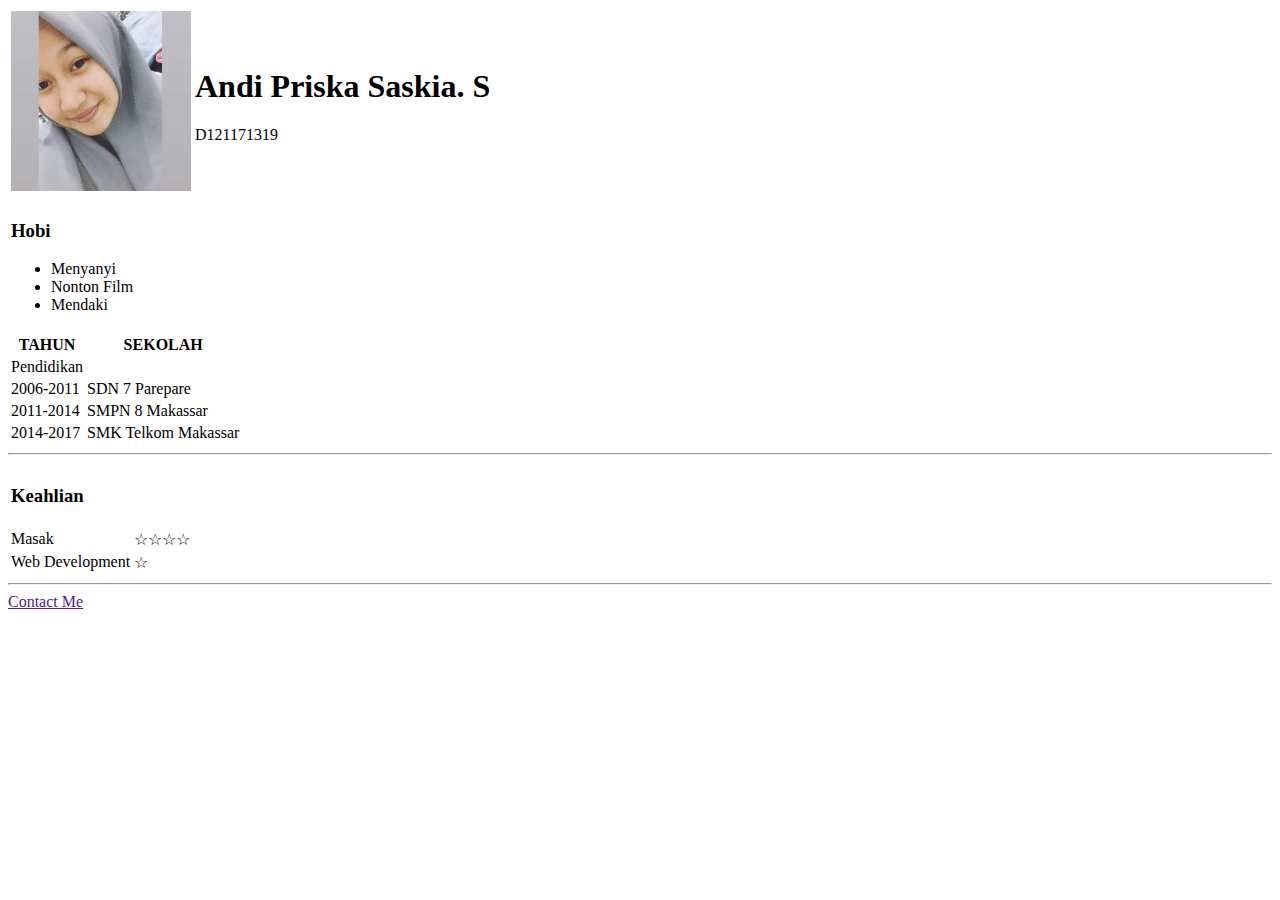
==== index.html @ 38f62962 "Update index.html" ====
<!DOCTYPE html>
<html>
    <head>
        <title>priskaaa</title>
    </head>
    <body>
        <table>
            <tr>
                <td><img src="priska/img.jpg" alt="gambar tidak ditemukan" width="180" height="180"></td>
                <td><h1>Andi Priska Saskia. S</h1><p>D121171319</p></td>
            </tr>
        </table>
        <table>
            <tr>
                <td>
                    <h3>Hobi</h3>
                    <ul>
                        <li>Menyanyi</li>
                        <li>Nonton Film</li>
                        <li>Mendaki</li>
                    </ul>
                 </td>
            </tr>
        </table>
        <table>
           <td>Pendidikan</td>
            <thead>
                <th>TAHUN</th>
                <th>SEKOLAH</th>
            </thead>
            <tr>
                <td>2006-2011</td>
                <td>SDN 7 Parepare</td>
            </tr>
            <tr>
                <td>2011-2014</td>
                <td>SMPN 8 Makassar</td>
            </tr>
            <tr>
                <td>2014-2017</td>
                <td>SMK Telkom Makassar</td>
            </tr>
        </table>
        <table>
            <hr>
            <tr>
                <td><h3>Keahlian</h3></td>
            </tr>
            <tr>
                <td>Masak</td>
                <td>&#9734&#9734&#9734&#9734</td>
            </tr>
            <tr>
                <td>Web Development</td>
                <td>&#9734</td>
            </tr>
        </table>
        <hr>
        <a href="">Contact Me</a>
    </body>
</html>
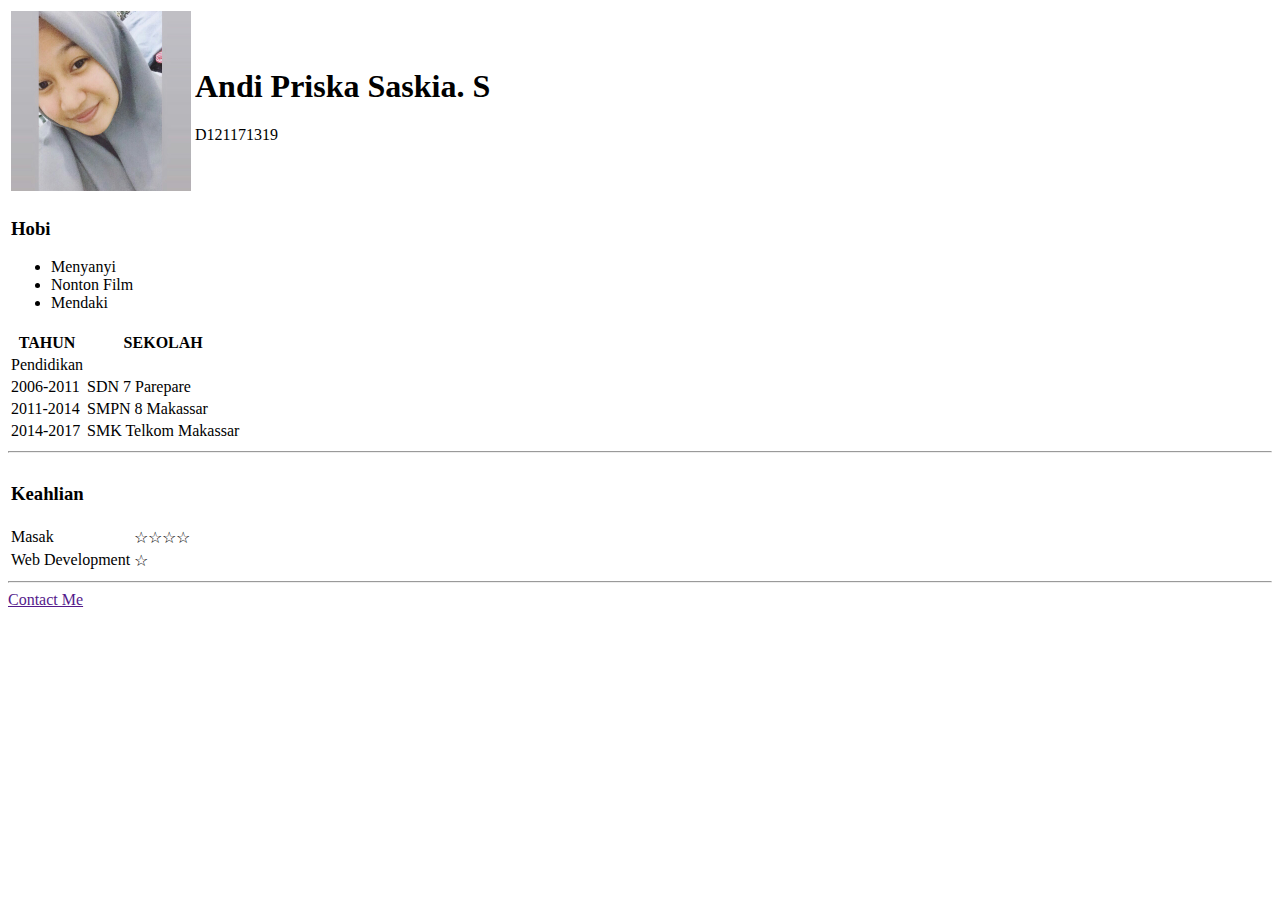
==== commit b0a1f374: "Update index.html" ====
--- a/index.html
+++ b/index.html
@@ -9,8 +9,6 @@
                 <td><img src="priska/img.jpg" alt="gambar tidak ditemukan" width="180" height="180"></td>
                 <td><h1>Andi Priska Saskia. S</h1><p>D121171319</p></td>
             </tr>
-        </table>
-        <table>
             <tr>
                 <td>
                     <h3>Hobi</h3>
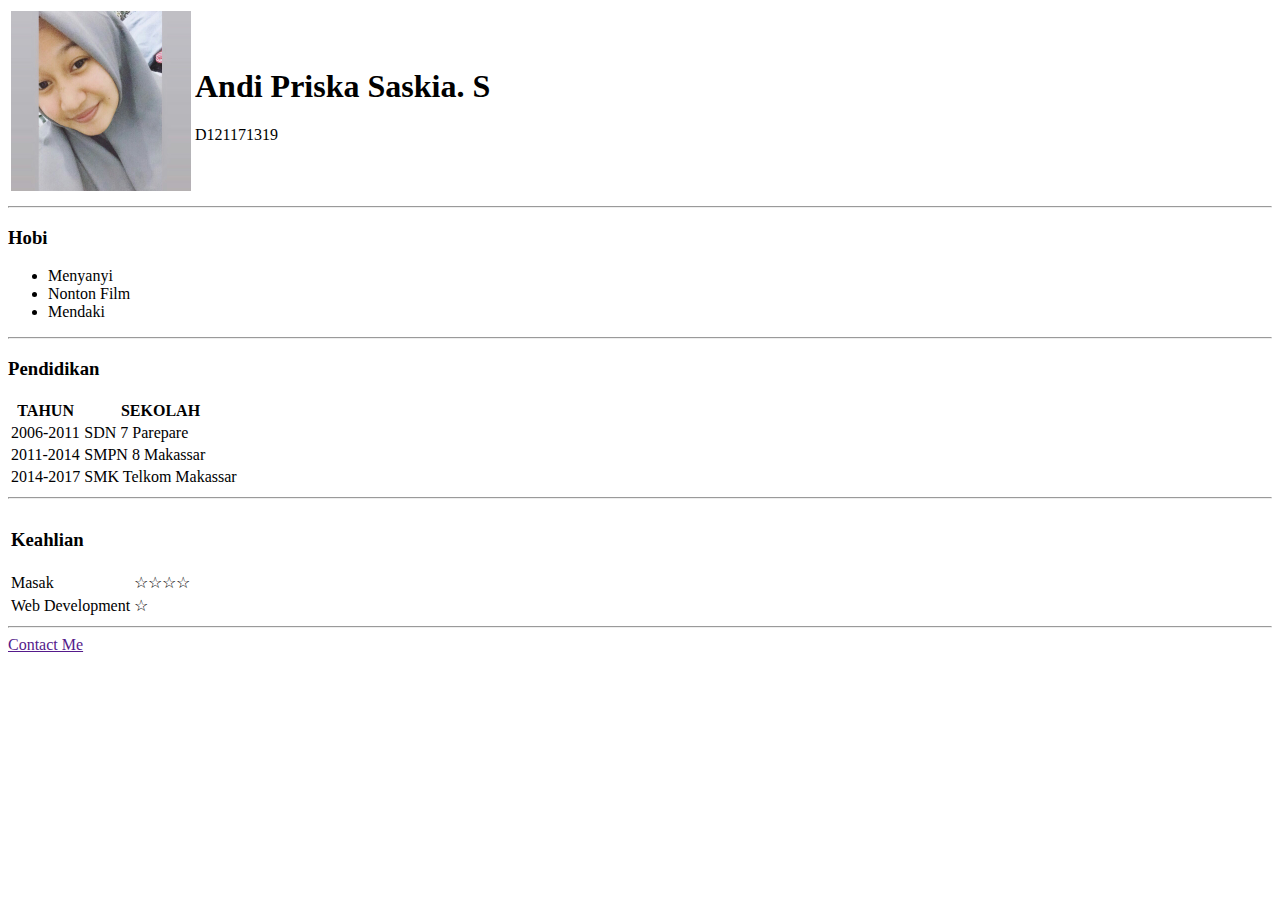
==== commit a8d45a89: "Update index.html" ====
--- a/index.html
+++ b/index.html
@@ -9,19 +9,18 @@
                 <td><img src="priska/img.jpg" alt="gambar tidak ditemukan" width="180" height="180"></td>
                 <td><h1>Andi Priska Saskia. S</h1><p>D121171319</p></td>
             </tr>
-            <tr>
-                <td>
+        </table>
+            
+                <hr>
                     <h3>Hobi</h3>
                     <ul>
                         <li>Menyanyi</li>
                         <li>Nonton Film</li>
                         <li>Mendaki</li>
                     </ul>
-                 </td>
-            </tr>
-        </table>
-        <table>
-           <td>Pendidikan</td>
+            <hr>
+           <h3>Pendidikan</h3>
+           <table>
             <thead>
                 <th>TAHUN</th>
                 <th>SEKOLAH</th>
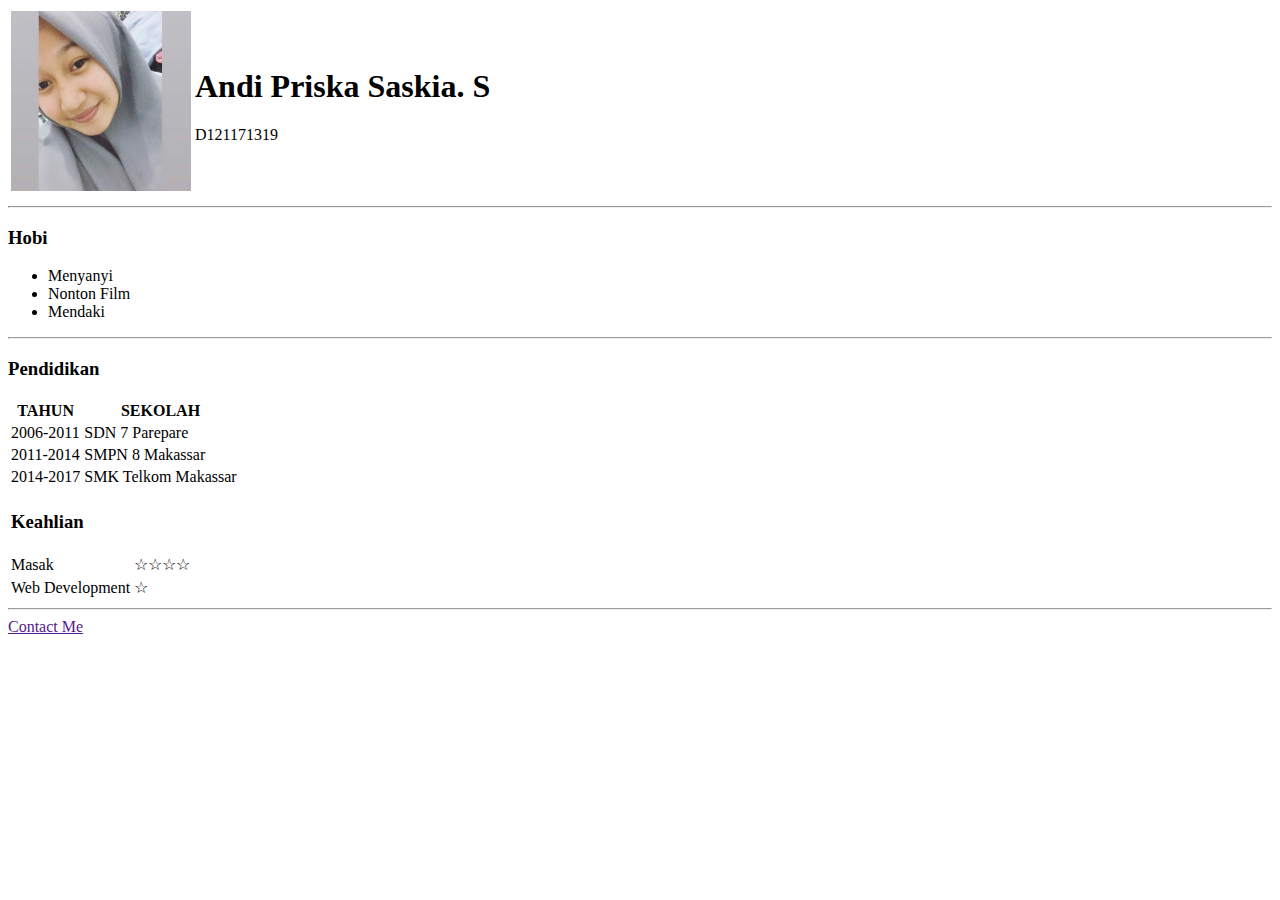
==== commit f4097ad9: "Update index.html" ====
--- a/index.html
+++ b/index.html
@@ -39,7 +39,6 @@
             </tr>
         </table>
         <table>
-            <hr>
             <tr>
                 <td><h3>Keahlian</h3></td>
             </tr>
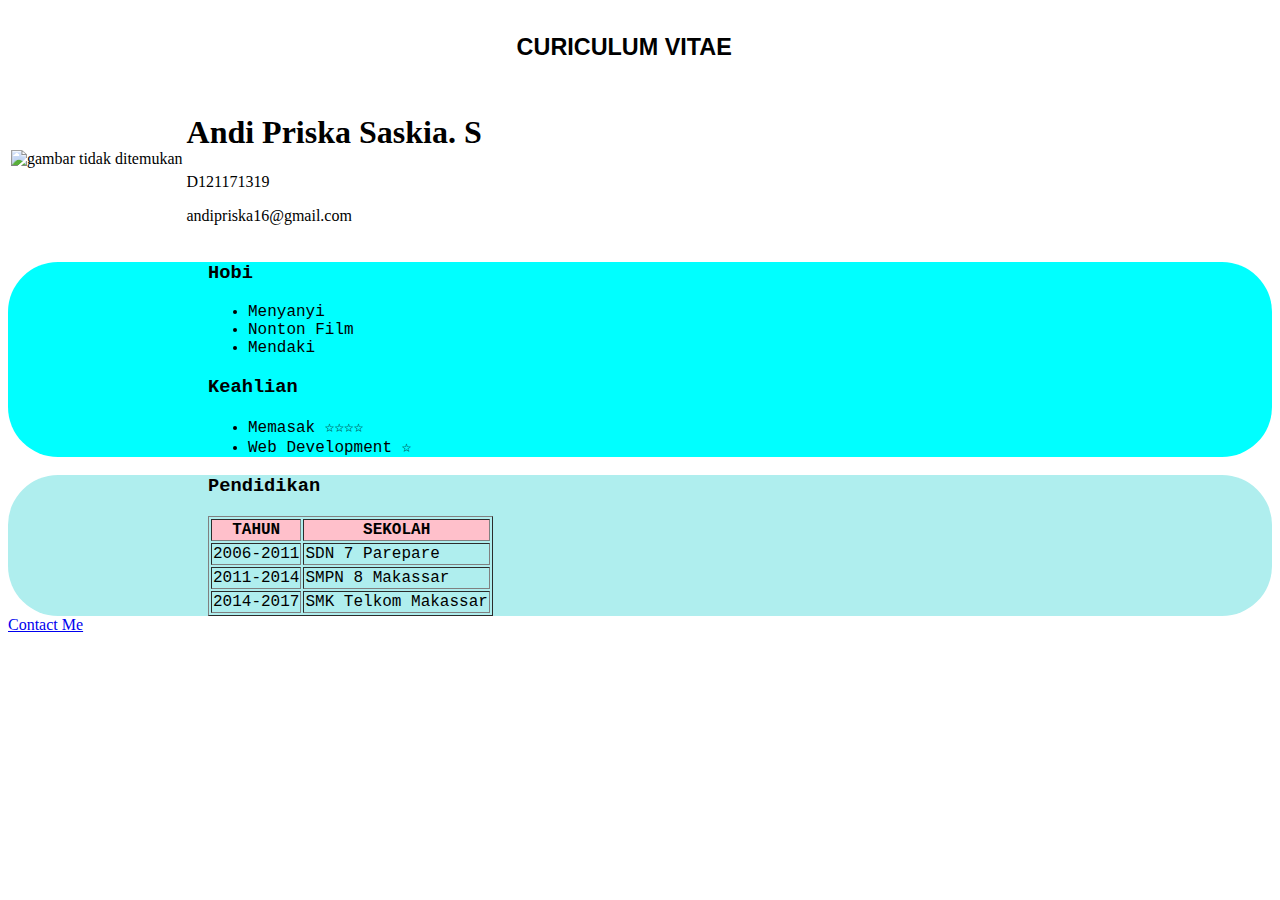
==== commit 6a7f908d: "Update index.html" ====
--- a/index.html
+++ b/index.html
@@ -1,29 +1,46 @@
 <!DOCTYPE html>
 <html>
     <head>
+            <meta charset="utf-8">
+            <meta http-equiv="X-UA-Compatible" content="IE-edge">
+            <link rel="stylesheet" href="style.css">
         <title>priskaaa</title>
     </head>
     <body>
+        <div class="priska">
+        <table>
+        <tr>
+                <td><h3>CURICULUM VITAE</h3></td>
+        </tr>
+        <tr>
+        </tr>
+        </table></div>
         <table>
             <tr>
-                <td><img src="priska/img.jpg" alt="gambar tidak ditemukan" width="180" height="180"></td>
-                <td><h1>Andi Priska Saskia. S</h1><p>D121171319</p></td>
+                <td><img src="Picture/3956.jpg" alt="gambar tidak ditemukan" width="180" height="180"><p></p></td>
+                    <td><h1><center>Andi Priska Saskia. S</h1>
+                        <p>D121171319</center></p><p>andipriska16@gmail.com</p></td>
             </tr>
         </table>
-            
-                <hr>
+        <div id="Hobi">
                     <h3>Hobi</h3>
                     <ul>
                         <li>Menyanyi</li>
                         <li>Nonton Film</li>
                         <li>Mendaki</li>
                     </ul>
-            <hr>
+                    <h3>Keahlian</h3>
+                    <ul>
+                        <li>Memasak &#9734&#9734&#9734&#9734</li>
+                        <li>Web Development &#9734</li>
+                    </ul>
+                </div>
+            <div id="pendidikan">
            <h3>Pendidikan</h3>
-           <table>
+           <table border="1">
             <thead>
-                <th>TAHUN</th>
-                <th>SEKOLAH</th>
+                <th bgcolor="pink">TAHUN</th>
+                <th bgcolor="pink">SEKOLAH</th>
             </thead>
             <tr>
                 <td>2006-2011</td>
@@ -37,21 +54,7 @@
                 <td>2014-2017</td>
                 <td>SMK Telkom Makassar</td>
             </tr>
-        </table>
-        <table>
-            <tr>
-                <td><h3>Keahlian</h3></td>
-            </tr>
-            <tr>
-                <td>Masak</td>
-                <td>&#9734&#9734&#9734&#9734</td>
-            </tr>
-            <tr>
-                <td>Web Development</td>
-                <td>&#9734</td>
-            </tr>
-        </table>
-        <hr>
-        <a href="">Contact Me</a>
+        </table></div>
+        <a href="Contact.html">Contact Me</a>
     </body>
 </html>
--- a/style.css
+++ b/style.css
@@ -0,0 +1,34 @@
+span{
+    border: 1px solid black;
+    background-color: lime;
+    color:black;
+}
+image{
+
+    border-radius:100px;
+}
+.priska{
+    background-image: -moz-linear-gradient();
+    padding-left: 40%;
+    font-family: 'Gill Sans', 'Gill Sans MT', Calibri, 'Trebuchet MS', sans-serif;
+    font-size: 20px;
+}
+
+body{
+    background-color:white;
+    border-radius: 100px;
+    border-color: black;
+
+}
+#Hobi{
+    background-color: aqua;
+    border-radius: 50px;
+    padding-left:200px; 
+    font-family: 'Courier New', Courier, monospace;
+}
+#pendidikan{ 
+    background-color: paleturquoise;
+    border-radius: 50px;
+    padding-left:200px;
+    font-family: 'Courier New', Courier, monospace;
+}